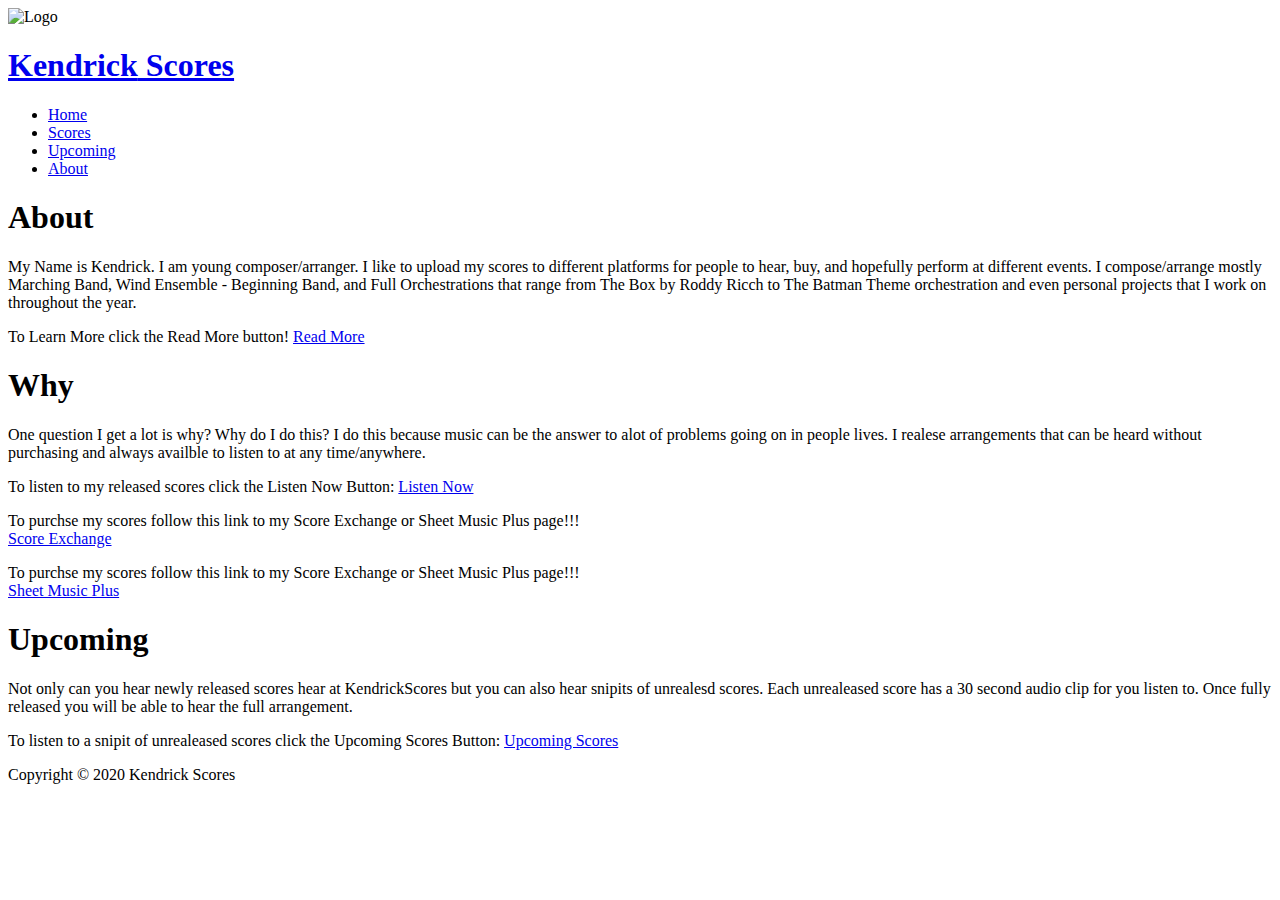
==== index.html @ 5637cf4c "Add files via upload" ====
<!DOCTYPE html>
<html lang="en">

<head>
  <meta charset="UTF-8" />
  <meta name="viewport" content="width=device-width, initial-scale=1.0" />
  <meta name="Author" content="Kendrick Williams" />
  <meta name="description"
    content="Kendrick scores website for all members to listen to newly released scores and upcoming scores by Kendrick that range from Marching Band to Concert Band. All avalible scores will be posted here. This is also a way to listen to unreleased scores that will be availble soon to the public and released scores that are avalible to purchse right now on scoreexchange and sheetmusicplus. Any new upcoming projects will also be posted here." />
  <meta name="keywords"
    content="Kendrick, Williams, Killshot, Arrangements, Scores, Upcoming, About, New, Unreleased, Coming Soon, released, Band, Why, New" />
  <link rel="stylesheet" href="css/style.css" />
  <link rel="stylesheet" href="https://use.fontawesome.com/releases/v5.13.1/css/all.css"
    integrity="sha384-xxzQGERXS00kBmZW/6qxqJPyxW3UR0BPsL4c8ILaIWXva5kFi7TxkIIaMiKtqV1Q" crossorigin="anonymous" />
  <link rel="stylesheet" href="https://use.fontawesome.com/releases/v5.5.0/css/all.css">
  <link rel="apple-touch-icon" sizes="180x180" href="image/apple-touch-icon.png" />
  <link rel="icon" type="image/png" sizes="32x32" href="image/favicon-32x32.png" />
  <link rel="icon" type="image/png" sizes="16x16" href="image/favicon-16x16.png" />
  <link rel="manifest" href="image/site.webmanifest" />
  <title>Kendrick Scores | Welcome</title>
</head>

<body>
  <!--Header/Nav-->
  <header>
    <div class="container">
      <div class="branding">
        <img src="./image/logo.jpg" alt="Logo" />
        <h1>
          <a href="index.html"><span class="highlight">Kendrick</span> Scores</a>
        </h1>
      </div>
      <nav>
        <ul>
          <li><a href="index.html" class="current">Home</a></li>
          <li><a href="scores.html">Scores</a></li>
          <li><a href="upcoming.html">Upcoming</a></li>
          <li><a href="about.html">About</a></li>
        </ul>
      </nav>
    </div>
  </header>
  <!--About-->
  <section class="dark about">
    <div class="container">
      <h1 class="title">About</h1>
      <p class="info">
        My Name is Kendrick. I am young composer/arranger. I like to upload my
        scores to different platforms for people to hear, buy, and hopefully
        perform at different events. I compose/arrange mostly Marching Band,
        Wind Ensemble - Beginning Band, and Full Orchestrations that range
        from The Box by Roddy Ricch to The Batman Theme orchestration and even
        personal projects that I work on throughout the year.
      </p>
      <!--Read More-->
      <p>
        To Learn More click the Read More button!
        <a href="about.html" class="button">Read More</a>
      </p>
    </div>
  </section>
  <!--Why-->
  <section class="why">
    <div class="container">
      <h1 class="title">Why</h1>
      <p class="info">
        One question I get a lot is why? Why do I do this? I do this because
        music can be the answer to alot of problems going on in people lives.
        I realese arrangements that can be heard without purchasing and always
        availble to listen to at any time/anywhere.
      </p>
      <!--Released-->
      <p class="info">
        To listen to my released scores click the Listen Now Button:
        <a href="scores.html" class="button">Listen Now</a>
      </p>
      <!--Purchase-->
      <!--Score Exchange-->
      <p class="info">To purchse my scores follow this link to my Score Exchange or Sheet Music Plus page!!!
        <br>
        <a class="links button" href="https://www.scoreexchange.com/profiles/Kendrickwilliams" target="_blank">Score
          Exchange</a></p>

      <!--Sheet Music Plus-->
      <p class="info">To purchse my scores follow this link to my Score Exchange or Sheet Music Plus page!!!
        <br>
        <a class="links button" href="https://www.sheetmusicplus.com/publishers/kendrick-williams/15511"
          target="_blank">Sheet Music
          Plus</a>
      </p>

    </div>
  </section>
  <!--Upcoming-->
  <section class="upcoming">
    <div class="container">
      <h1 class="title">Upcoming</h1>
      <p class="info">
        Not only can you hear newly released scores hear at KendrickScores but
        you can also hear snipits of unrealesd scores. Each unrealeased score
        has a 30 second audio clip for you listen to. Once fully released you
        will be able to hear the full arrangement.
      </p>
      <!--Unreleased-->
      <p class="info">
        To listen to a snipit of unrealeased scores click the Upcoming Scores
        Button: <a href="upcoming.html" class="button">Upcoming Scores</a>
      </p>
    </div>
  </section>
  <!--
  <div class="container2">
    <form action="">
      <h1>Join The Newsletter</h1>
      <h3>Join the newsletter to be informed about all new and upcoming scores.</h3>
      <div class="email-box">
        <i class="fas fa-envelope"></i>
        <input class="tbox" type="email" name="" value="" placeholder="Enter your email">
        <button class="btn" type="button" name="button">Subscribe</button>
      </div>
    </form>
  </div>
-->
  <!--Footer-->
  <footer>
    <p class="info">Copyright &copy; 2020 Kendrick Scores</p>
    </div>
  </footer>

  <script></script>
</body>

</html>
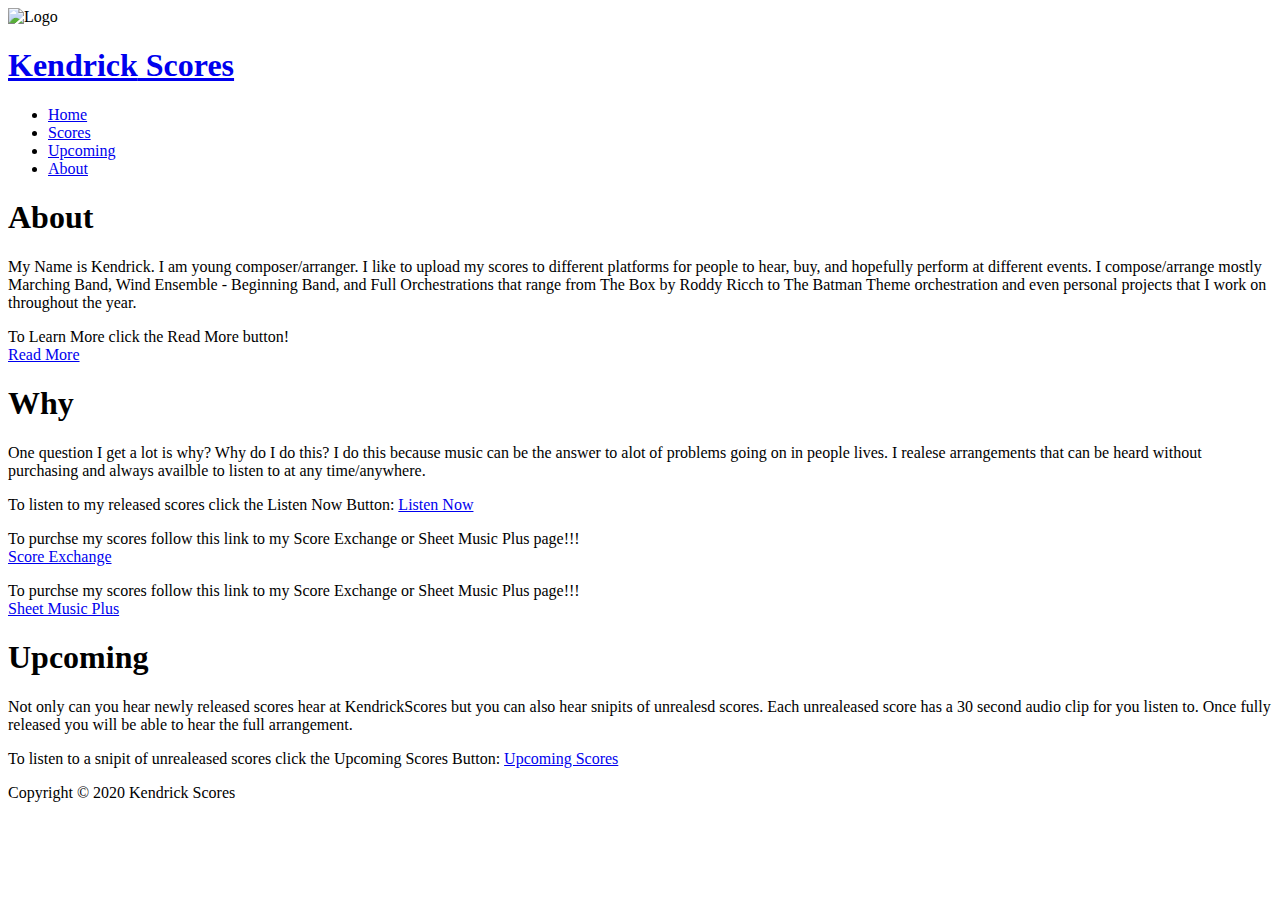
==== commit 14f42cf1: "Removed floating animation for reagular site" ====
--- a/index.html
+++ b/index.html
@@ -16,6 +16,7 @@
   <link rel="apple-touch-icon" sizes="180x180" href="image/apple-touch-icon.png" />
   <link rel="icon" type="image/png" sizes="32x32" href="image/favicon-32x32.png" />
   <link rel="icon" type="image/png" sizes="16x16" href="image/favicon-16x16.png" />
+  <link rel="stylesheet" href="https://unpkg.com/aos@next/dist/aos.css" />
   <link rel="manifest" href="image/site.webmanifest" />
   <title>Kendrick Scores | Welcome</title>
 </head>
@@ -53,10 +54,12 @@
         personal projects that I work on throughout the year.
       </p>
       <!--Read More-->
-      <p>
+      <p class="info">
         To Learn More click the Read More button!
-        <a href="about.html" class="button">Read More</a>
+        <br>
+        <a href="about.html" class="button read">Read More</a>
       </p>
+
     </div>
   </section>
   <!--Why-->
@@ -121,13 +124,27 @@
     </form>
   </div>
 -->
+  <!--Testing-->
+  <!--
+<section id="floating" data-aos="fade-left" data-aos-duration="2000">
+  <div class="container">
+    <p class="info">
+      To listen to a snipit of unrealeased scores click the Upcoming Scores
+      Button: <a href="upcoming.html" class="button">Upcoming Scores</a>
+    </p>
+  </div>
+</section>
+-->
   <!--Footer-->
   <footer>
     <p class="info">Copyright &copy; 2020 Kendrick Scores</p>
     </div>
   </footer>
 
-  <script></script>
+  <script src="https://unpkg.com/aos@next/dist/aos.js"></script>
+  <script>
+    AOS.init();
+  </script>
 </body>
 
 </html>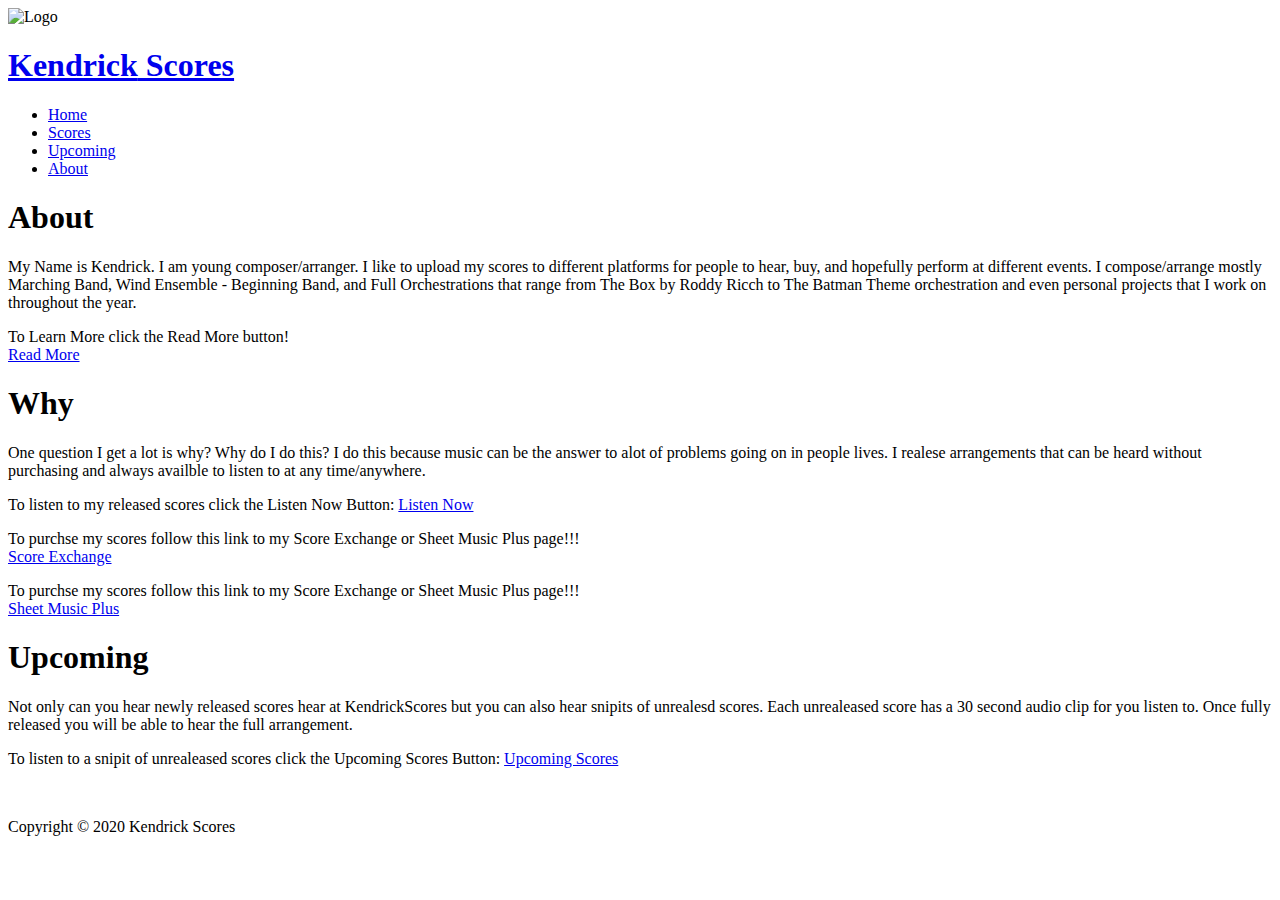
==== commit e896249c: "Added burger class for nav bar" ====
--- a/index.html
+++ b/index.html
@@ -2,6 +2,19 @@
 <html lang="en">
 
 <head>
+  <!-- Global site tag (gtag.js) - Google Analytics -->
+  <script async src="https://www.googletagmanager.com/gtag/js?id=UA-173303522-1"></script>
+  <script>
+    window.dataLayer = window.dataLayer || [];
+
+    function gtag() {
+      dataLayer.push(arguments);
+    }
+    gtag('js', new Date());
+
+    gtag('config', 'UA-173303522-1');
+  </script>
+
   <meta charset="UTF-8" />
   <meta name="viewport" content="width=device-width, initial-scale=1.0" />
   <meta name="Author" content="Kendrick Williams" />
@@ -32,12 +45,17 @@
         </h1>
       </div>
       <nav>
-        <ul>
+        <ul class="nav-links">
           <li><a href="index.html" class="current">Home</a></li>
           <li><a href="scores.html">Scores</a></li>
           <li><a href="upcoming.html">Upcoming</a></li>
           <li><a href="about.html">About</a></li>
         </ul>
+        <div class="burger">
+          <div class="line1"></div>
+          <div class="line2"></div>
+          <div class="line3"></div>
+        </div>
       </nav>
     </div>
   </header>
@@ -125,16 +143,16 @@
   </div>
 -->
   <!--Testing-->
-  <!--
-<section id="floating" data-aos="fade-left" data-aos-duration="2000">
-  <div class="container">
-    <p class="info">
-      To listen to a snipit of unrealeased scores click the Upcoming Scores
-      Button: <a href="upcoming.html" class="button">Upcoming Scores</a>
-    </p>
-  </div>
-</section>
--->
+
+  <section id="floating" data-aos="fade-left" data-aos-duration="2000">
+    <div class="container">
+      <p class="info">
+        To listen to a snipit of unrealeased scores click the Upcoming Scores
+        Button: <a href="upcoming.html" class="button">Upcoming Scores</a>
+      </p>
+    </div>
+  </section>
+
   <!--Footer-->
   <footer>
     <p class="info">Copyright &copy; 2020 Kendrick Scores</p>
@@ -145,6 +163,7 @@
   <script>
     AOS.init();
   </script>
+  <script src="./Javascript/main.js"></script>
 </body>
 
 </html>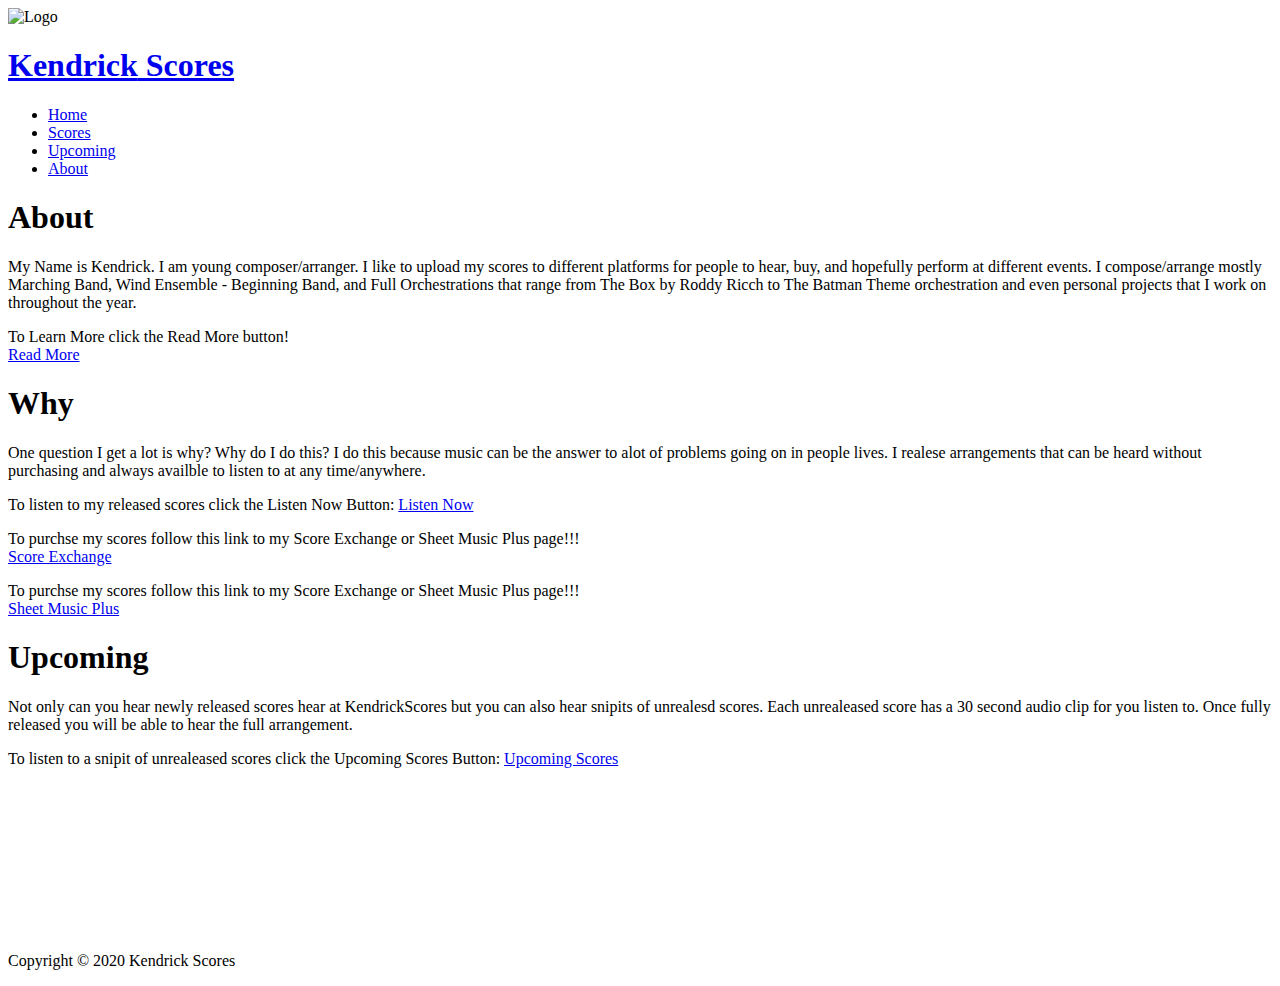
==== commit 3d33fca9: "Added newsletter section" ====
--- a/index.html
+++ b/index.html
@@ -43,6 +43,11 @@
         <h1>
           <a href="index.html"><span class="highlight">Kendrick</span> Scores</a>
         </h1>
+        <div class="burger">
+          <div class="line1"></div>
+          <div class="line2"></div>
+          <div class="line3"></div>
+        </div>
       </div>
       <nav>
         <ul class="nav-links">
@@ -51,11 +56,7 @@
           <li><a href="upcoming.html">Upcoming</a></li>
           <li><a href="about.html">About</a></li>
         </ul>
-        <div class="burger">
-          <div class="line1"></div>
-          <div class="line2"></div>
-          <div class="line3"></div>
-        </div>
+
       </nav>
     </div>
   </header>
@@ -129,21 +130,7 @@
       </p>
     </div>
   </section>
-  <!--
-  <div class="container2">
-    <form action="">
-      <h1>Join The Newsletter</h1>
-      <h3>Join the newsletter to be informed about all new and upcoming scores.</h3>
-      <div class="email-box">
-        <i class="fas fa-envelope"></i>
-        <input class="tbox" type="email" name="" value="" placeholder="Enter your email">
-        <button class="btn" type="button" name="button">Subscribe</button>
-      </div>
-    </form>
-  </div>
--->
-  <!--Testing-->
-
+  <!--Listen to unreleased-->
   <section id="floating" data-aos="fade-left" data-aos-duration="2000">
     <div class="container">
       <p class="info">
@@ -152,7 +139,20 @@
       </p>
     </div>
   </section>
-
+  <!--Newsletter-->
+  <section id="newsletter" data-aos="fade-right" data-aos-duration="2000">
+    <div class="container">
+      <form name="Newsletter" method="POST" data-netlify="true">
+        <h1>Join Our Newsletter</h1>
+        <p>Join my newsletter to stay Up-To-Date When new scores are released!</p>
+        <div class="email-box">
+          <i class="fas fa-envelope"></i>
+          <input class="tbox" type="email" name="email" placeholder="Enter your email" required>
+          <button class="btn" type="submit" name="button">Subscribe</button>
+        </div>
+    </div>
+    </form>
+  </section>
   <!--Footer-->
   <footer>
     <p class="info">Copyright &copy; 2020 Kendrick Scores</p>
@@ -163,7 +163,7 @@
   <script>
     AOS.init();
   </script>
-  <script src="./Javascript/main.js"></script>
+  <script src="./js/main.js"></script>
 </body>
 
 </html>